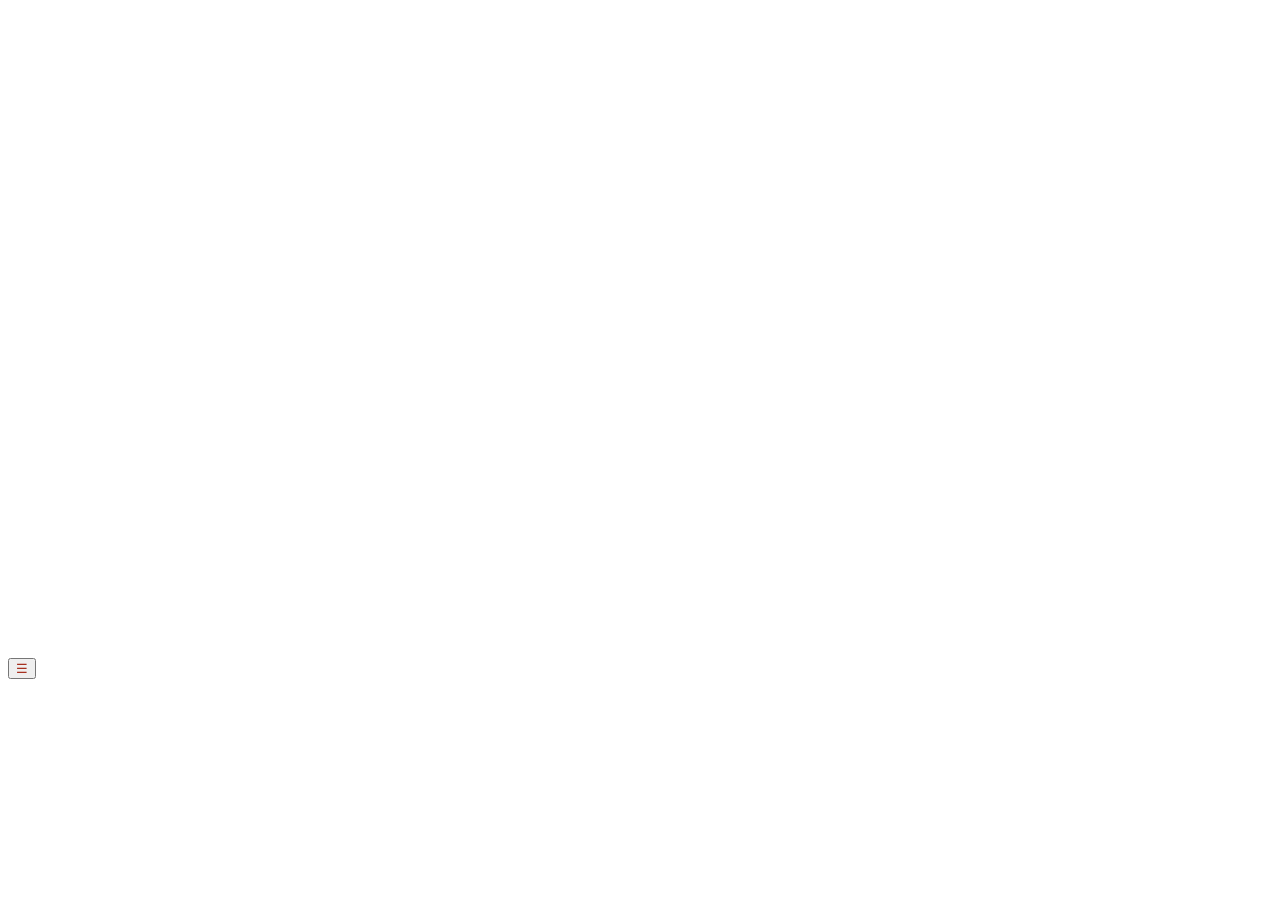
==== index.html @ c6b5564b "Update index.html" ====
<head>
	<title>Timeline Of Everything</title>
	<link rel="icon" type="image/x-icon" href="hieroglyph.png">
	<meta name="viewport" content="width=device-width, initial-scale=1">
	<link rel="stylesheet" href="styles.css">
</head>

<body>
	<!-- Sidebar -->
	<div class="w3-sidebar w3-bar-block w3-border-right" style="display:none" id="mySidebar">
 		 <button onclick="w3_close()" class="w3-bar-item w3-large">Close &times;</button>
 		 <a href="#" class="w3-bar-item w3-button">Link 1</a>
		  <a href="#" class="w3-bar-item w3-button">Link 2</a>
 		 <a href="#" class="w3-bar-item w3-button">Link 3</a>
	</div>
	<!-- Page Content -->
	<iframe src='https://cdn.knightlab.com/libs/timeline3/latest/embed/index.html?source=v2%3A2PACX-1vRu3AmylHOOY17g2NWzdeb4gUdz-kexqFLayy5MKWtvG0GePcz86lhZIEnGNIeux0Te6wcUUDoW3FJ-&font=Default&lang=en&initial_zoom=2&width=100%25&height=650' width='100%' height='650' webkitallowfullscreen mozallowfullscreen allowfullscreen frameborder='0'></iframe>
	<button class="button" onclick="w3_open()">☰</button>	
	<script>
		function w3_open() {
		  document.getElementById("mySidebar").style.display = "block";
		}
		
		function w3_close() {
		  document.getElementById("mySidebar").style.display = "none";
		}
	</script>
</body>
---- styles.css ----
.button {
  color: #A73121;
}
.button:hover {
  background-color: #A73121;
  color: #FFBB5C;
}
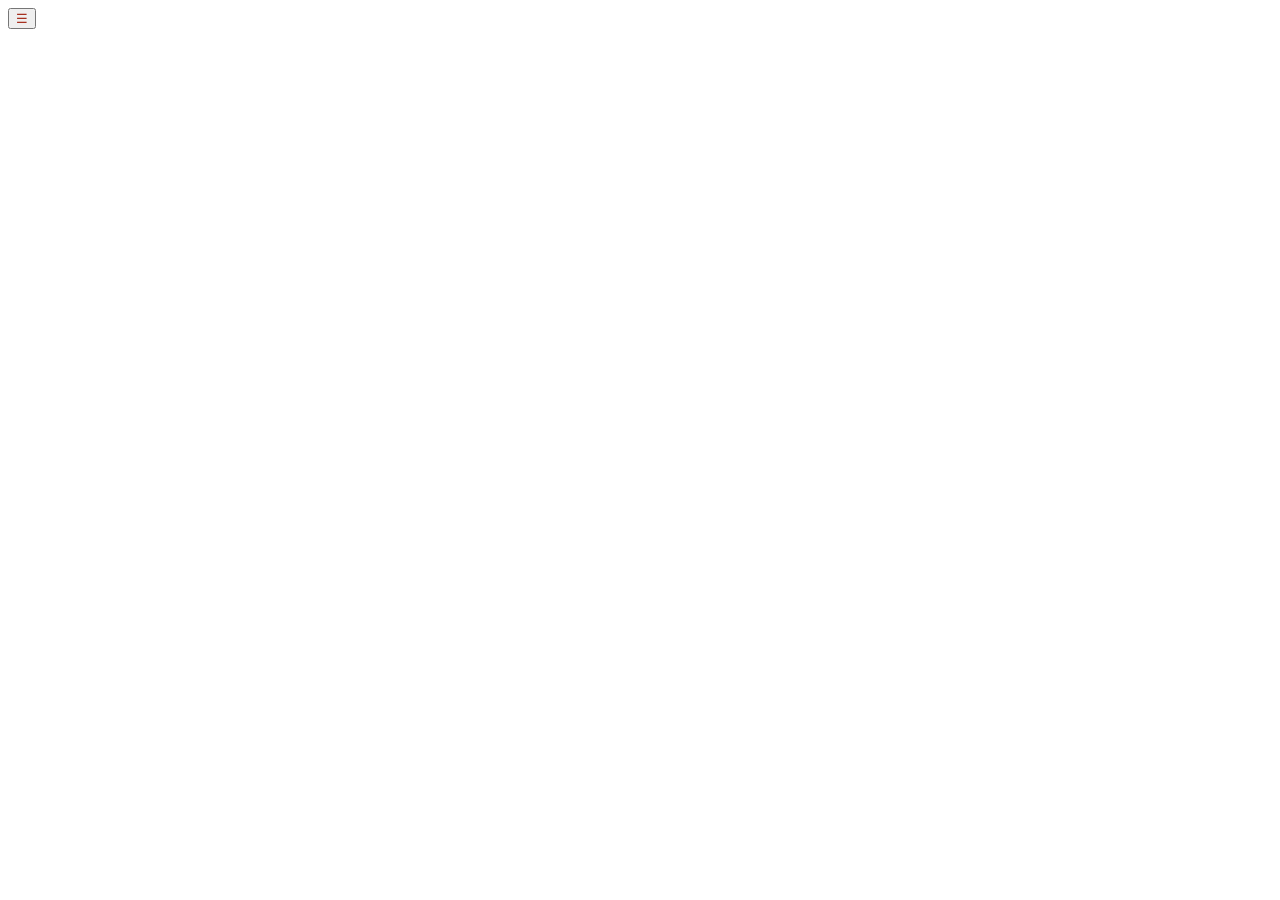
==== commit 908875c3: "Update index.html" ====
--- a/index.html
+++ b/index.html
@@ -14,8 +14,8 @@
  		 <a href="#" class="w3-bar-item w3-button">Link 3</a>
 	</div>
 	<!-- Page Content -->
+	<button class="button" onclick="w3_open()">☰</button>	
 	<iframe src='https://cdn.knightlab.com/libs/timeline3/latest/embed/index.html?source=v2%3A2PACX-1vRu3AmylHOOY17g2NWzdeb4gUdz-kexqFLayy5MKWtvG0GePcz86lhZIEnGNIeux0Te6wcUUDoW3FJ-&font=Default&lang=en&initial_zoom=2&width=100%25&height=650' width='100%' height='650' webkitallowfullscreen mozallowfullscreen allowfullscreen frameborder='0'></iframe>
-	<button class="button" onclick="w3_open()">☰</button>	
 	<script>
 		function w3_open() {
 		  document.getElementById("mySidebar").style.display = "block";
--- a/styles.css
+++ b/styles.css
@@ -5,3 +5,12 @@
   background-color: #A73121;
   color: #FFBB5C;
 }
+.w3-sidebar{height:100%;width:200px;background-color:#fff;position:fixed!important;z-index:1;overflow:auto}
+.w3-bar-block{width:100%;text-align:left;padding:8px 16px}
+.w3-border-right{border-right:1px solid #ccc!important}
+.w3-button{border:none;display:inline-block;padding:8px 16px;vertical-align:middle;overflow:hidden;text-decoration:none;color:inherit;background-color:inherit;text-align:center;cursor:pointer;white-space:nowrap}
+.w3-button{-webkit-touch-callout:none;-webkit-user-select:none;-khtml-user-select:none;-moz-user-select:none;-ms-user-select:none;user-select:none}
+.w3-button:disabled{cursor:not-allowed;opacity:0.3}.w3-disabled *,:disabled *{pointer-events:none}
+.w3-button:first-child,.w3-dropdown-click:hover > .w3-button:first-child{background-color:#ccc;color:#000}
+.w3-button,.w3-bar-block .w3-dropdown-click .w3-button{width:100%;text-align:left;padding:8px 16px}
+.w3-button{white-space:normal} .w3-button{width:100%}
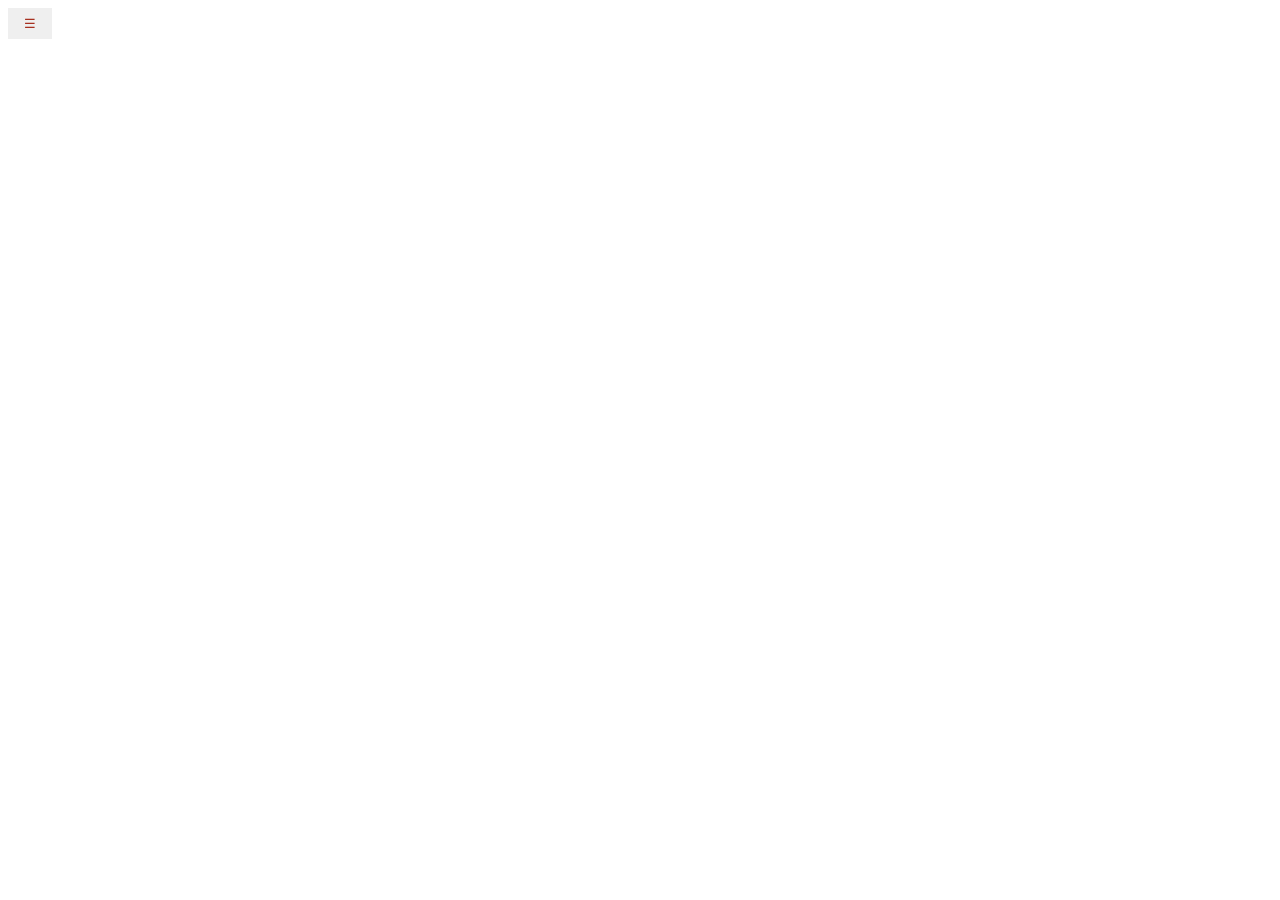
==== commit f1b01dfa: "Update index.html" ====
--- a/index.html
+++ b/index.html
@@ -8,10 +8,10 @@
 <body>
 	<!-- Sidebar -->
 	<div class="w3-sidebar w3-bar-block w3-border-right" style="display:none" id="mySidebar">
- 		 <button onclick="w3_close()" class="w3-bar-item w3-large">Close &times;</button>
- 		 <a href="#" class="w3-bar-item w3-button">Link 1</a>
-		  <a href="#" class="w3-bar-item w3-button">Link 2</a>
- 		 <a href="#" class="w3-bar-item w3-button">Link 3</a>
+ 		 <button onclick="w3_close()" class="w3-bar-item w3-large button">Close &times;</button>
+ 		 <a href="#" class="w3-bar-item w3-button button">Link 1</a>
+		  <a href="#" class="w3-bar-item w3-button button">Link 2</a>
+ 		 <a href="#" class="w3-bar-item w3-button button">Link 3</a>
 	</div>
 	<!-- Page Content -->
 	<button class="button" onclick="w3_open()">☰</button>	
--- a/styles.css
+++ b/styles.css
@@ -1,16 +1,16 @@
 .button {
-  color: #A73121;
+  z-index:3;color: #A73121;border:none;display:inline-block;padding:8px 16px;vertical-align:middle;overflow:hidden;text-decoration:none
 }
 .button:hover {
   background-color: #A73121;
   color: #FFBB5C;
 }
 .w3-sidebar{height:100%;width:200px;background-color:#fff;position:fixed!important;z-index:1;overflow:auto}
-.w3-bar-block{width:100%;text-align:left;padding:8px 16px}
+.w3-bar-block{width:10%;text-align:left;padding:8px 16px}
 .w3-border-right{border-right:1px solid #ccc!important}
 .w3-button{border:none;display:inline-block;padding:8px 16px;vertical-align:middle;overflow:hidden;text-decoration:none;color:inherit;background-color:inherit;text-align:center;cursor:pointer;white-space:nowrap}
 .w3-button{-webkit-touch-callout:none;-webkit-user-select:none;-khtml-user-select:none;-moz-user-select:none;-ms-user-select:none;user-select:none}
 .w3-button:disabled{cursor:not-allowed;opacity:0.3}.w3-disabled *,:disabled *{pointer-events:none}
 .w3-button:first-child,.w3-dropdown-click:hover > .w3-button:first-child{background-color:#ccc;color:#000}
-.w3-button,.w3-bar-block .w3-dropdown-click .w3-button{width:100%;text-align:left;padding:8px 16px}
+.w3-button{width:100%;text-align:left;padding:8px 16px}
 .w3-button{white-space:normal} .w3-button{width:100%}
